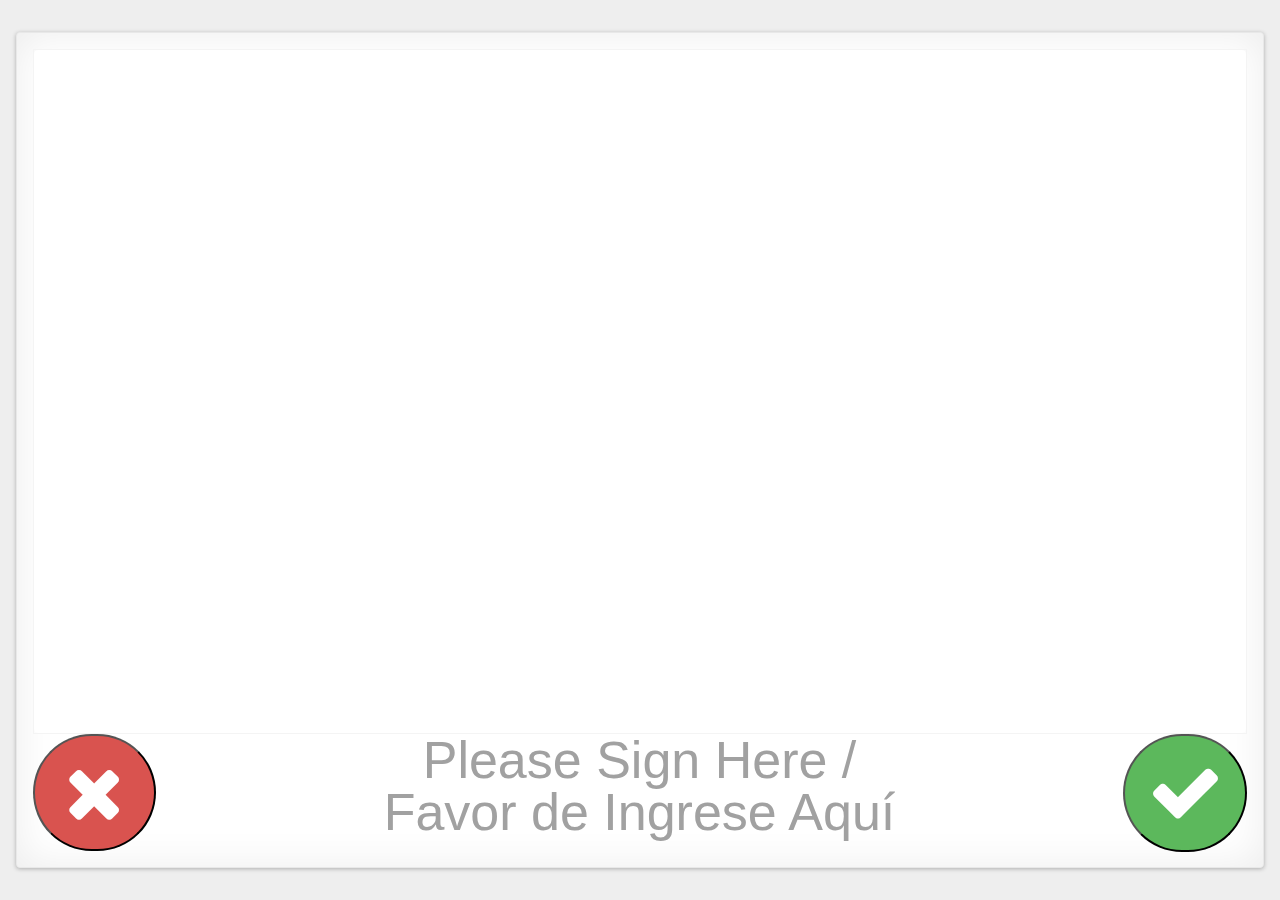
==== Create Signature - Adult.html @ f59b852a "Changes from a previous merge" ====
<!DOCTYPE html>
<html lang="en"><head>
<meta http-equiv="content-type" content="text/html; charset=UTF-8">
    <meta charset="utf-8">
    <meta name="viewport" content="width=device-width, initial-scale=1, shrink-to-fit=no">
    <meta name="description" content="">
    <meta name="author" content="">
    
    <title>Sign In</title>
    
    <!-- Font Awesome Inclusion  -->
    <link href="font-awesome-4.7.0\css\font-awesome.min.css" rel="stylesheet">

    <!-- Bootstrap core CSS -->
    <link href="Sign%20In_files/bootstrap.css" rel="stylesheet">

    <!-- Custom styles for this template -->
    <link href="Sign%20In_files/starter-template.css" rel="stylesheet">
    
    <!-- Our own custom CSS styles -->
    <link href="our-custom-styles.css" rel="stylesheet">
    
    <!-- ### This content within this block is modified from code copyrighted 2018 by Szimon Novak under the MIT License, -->
    <!-- and is therefore itself under the MIT license. ###-->

    <!-- Link to a modified version of the signature_pad code -->
    <link rel="stylesheet" href="signature_pad-master/signature_pad-master/example/css/signature-pad-modified.css">
    
    <!-- ### End of MIT Licensed content ### -->
    
  </head>

  <body>
    <!-- ### This content within this block is modified from code copyrighted 2018 by Szimon Novak under the MIT License, -->
    <!-- and is therefore itself under the MIT license. ###-->
    <div id="signature-pad" class="signature-pad">
        <div class="signature-pad--body">
            <canvas></canvas>
        </div>
        <div class="signature-pad--footer">
            <div class="signature-pad--actions">
                <div class="button-container" id="x-button">
                    <button type="button" class="clear badge badge-pill badge-danger" id="round-x-button" data-action="clear"><i class="fa fa-times" aria-hidden="true"></i></button>
                </div>
                <div class="description">
                    <span>Please Sign Here / </span><br><span>Favor de Ingrese Aquí</span>
                </div>
                <div class="button-container">
                    <button type="button" class="save badge badge-pill badge-success" id="round-checkbox" data-action="save-png"><i class="fa fa-check" aria-hidden="true"></i></button>
                </div>
            </div>
        </div>
    </div>
    <!-- ### End of MIT Licensed content ### -->
    
    <!-- Link to MySqlJS functionality, allows us to push and pull from the MySQL DB using JavaScript -->
    <script src="https://mysqljs.com/mysql.js"></script>

    <!-- ### This content within this block is modified from code copyrighted 2018 by Szimon Novak under the MIT License, -->
    <!-- and is therefore itself under the MIT license. ###-->
    <script src="signature_pad-master/signature_pad-master/example/js/signature_pad.js"></script>
    <script src="signature_pad-master/signature_pad-master/example/js/create-signature-object.js"></script> <!-- Added by Isaac Blasiman. -->
    <script src="signature_pad-master/signature_pad-master/example/js/send-signature-entry.js"></script> <!-- Added by Isaac Blasiman. -->
    <script src="signature_pad-master/signature_pad-master/example/js/app-modified.js"></script> <!-- This needs to be after the 'create-signature-object' and 'create-signature-entry' scripts, since it uses their functions' -->
    <!-- ### End of MIT Licensed content ### -->

</body>
---- our-custom-styles.css ----
body {
    background-color: #eeeeee;
    padding-top: 3rem; /* modified from starter template */
}

.blue-on-hover:hover {
    color: slategray;
}

#active-signature-box {
    border-color: #cccccc;
    border-radius: 10px;
    border-style: solid;
}

.button-container {
    font-size: 100px;
    position: relative;
    height: 117px;
}

#round-checkbox {
    padding-right: 0.3em;
    padding-left: 0.3em;
    color: #ffffff;
    float: right;
}

#round-x-button {
    padding-right: 0.4em;
    padding-left: 0.4em;
    color: #ffffff;
}

.custom-tile-button {
    width: 35vw;
	height: 35vw;
}

.custom-horizontal-button {
    height: 5vw;
    width: 20vw;
}

#adult-status-button-content{
    position: relative;
	top: 6vw
}

#adult-status-button-content p{
    position: relative;
	top: 6vw
}

#child-status-button-content{
    position: relative;
	top: 14vw
}

#child-status-button-content p{
    position: relative;
	top: 6vw
}

#main-menu-button-content {
    position: relative;
    top: 0.5vw
}

#main-menu-button-content p{
    position: relative;
	top: 0vw
}

#responsive-spacing{
    display: inline-block;
    width: 10%;
}

.ul-centered {
    margin-left: auto;
}

.vertical-button:active {
    background-color: #00FFFF;
}

.fa-male, .fa-child{
	color: #00a9ff;
}

.fa-female{
	color: #ff99cc;
}

.fa-5x{
	font-size: 17vw;
}

.fa-3x{
	font-size: 9vw;
}

#x-button { /* If this is not here, the eraser button is below where it should be, as if it has a top-margin (but it doesn't) */
    display: inherit;
}

.signature-pad--footer {
    line-height: 1;
}

.starter-template ul{
    list-style-type: none;
    padding-left: 0vw;
}

.starter-template li{
    margin-bottom: 10px;
}

#wrapper{
    margin: 0 50px;
}
---- signature_pad-master/signature_pad-master/example/css/signature-pad-modified.css ----
*,
*::before,
*::after {
  box-sizing: border-box;
}

body {
  display: -webkit-box;
  display: -ms-flexbox;
  display: flex;
  -webkit-box-pack: center;
      -ms-flex-pack: center;
          justify-content: center;
  -webkit-box-align: center;
      -ms-flex-align: center;
          align-items: center;
  height: 100vh;
  width: 100%;
  -webkit-user-select: none;
     -moz-user-select: none;
      -ms-user-select: none;
          user-select: none;
  margin: 0;
  padding: 32px 16px;
  /* Commented out because we don't need it but want to maintain the original code */
  /* background: url("[data-uri]") repeat scroll center center #b3b3b3; */
  font-family: Helvetica, Sans-Serif;
}

.signature-pad {
  position: relative;
  display: -webkit-box;
  display: -ms-flexbox;
  display: flex;
  -webkit-box-orient: vertical;
  -webkit-box-direction: normal;
      -ms-flex-direction: column;
          flex-direction: column;
  font-size: 10px;
  width: 100%;
  height: 100%;
  max-width: 7000px;
  max-height: 4600px;
  border: 1px solid #e8e8e8;
  background-color: #fff;
  box-shadow: 0 1px 4px rgba(0, 0, 0, 0.27), 0 0 40px rgba(0, 0, 0, 0.08) inset;
  border-radius: 4px;
  padding: 16px;
}

.signature-pad::before,
.signature-pad::after {
  position: absolute;
  z-index: -1;
  content: "";
  width: 40%;
  height: 10px;
  bottom: 10px;
  background: transparent;
  /* Commented out because we don't need it but want to maintain the original code */
  /* box-shadow: 0 8px 12px rgba(0, 0, 0, 0.4); */
}

.signature-pad::before {
  left: 20px;
  -webkit-transform: skew(-3deg) rotate(-3deg);
          transform: skew(-3deg) rotate(-3deg);
}

.signature-pad::after {
  right: 20px;
  -webkit-transform: skew(3deg) rotate(3deg);
          transform: skew(3deg) rotate(3deg);
}

.signature-pad--body {
  position: relative;
  -webkit-box-flex: 1;
      -ms-flex: 1;
          flex: 1;
  border: 1px solid #f4f4f4;
}

.signature-pad--body
canvas {
  position: absolute;
  left: 0;
  top: 0;
  width: 100%;
  height: 100%;
  border-radius: 4px;
  box-shadow: 0 0 5px rgba(0, 0, 0, 0.02) inset;
}

.signature-pad--footer {
  color: #A1A1A1; /* changed from #C3C3C3 */
  text-align: center;
  font-size: 5.2em; /* changed from 1.2em */
  /* Commented out because we don't need it but want to maintain the original code */
  /* margin-top: 8px; */
}

.signature-pad--actions {
  display: -webkit-box;
  display: -ms-flexbox;
  display: flex;
  -webkit-box-pack: justify;
      -ms-flex-pack: justify;
          justify-content: space-between;
  /* Commented out because we don't need it but want to maintain the original code */
  /* margin-top: 8px; */
}

#github img {
  border: 0;
}

@media (max-width: 940px) {
  #github img {
    width: 90px;
    height: 90px;
  }
}
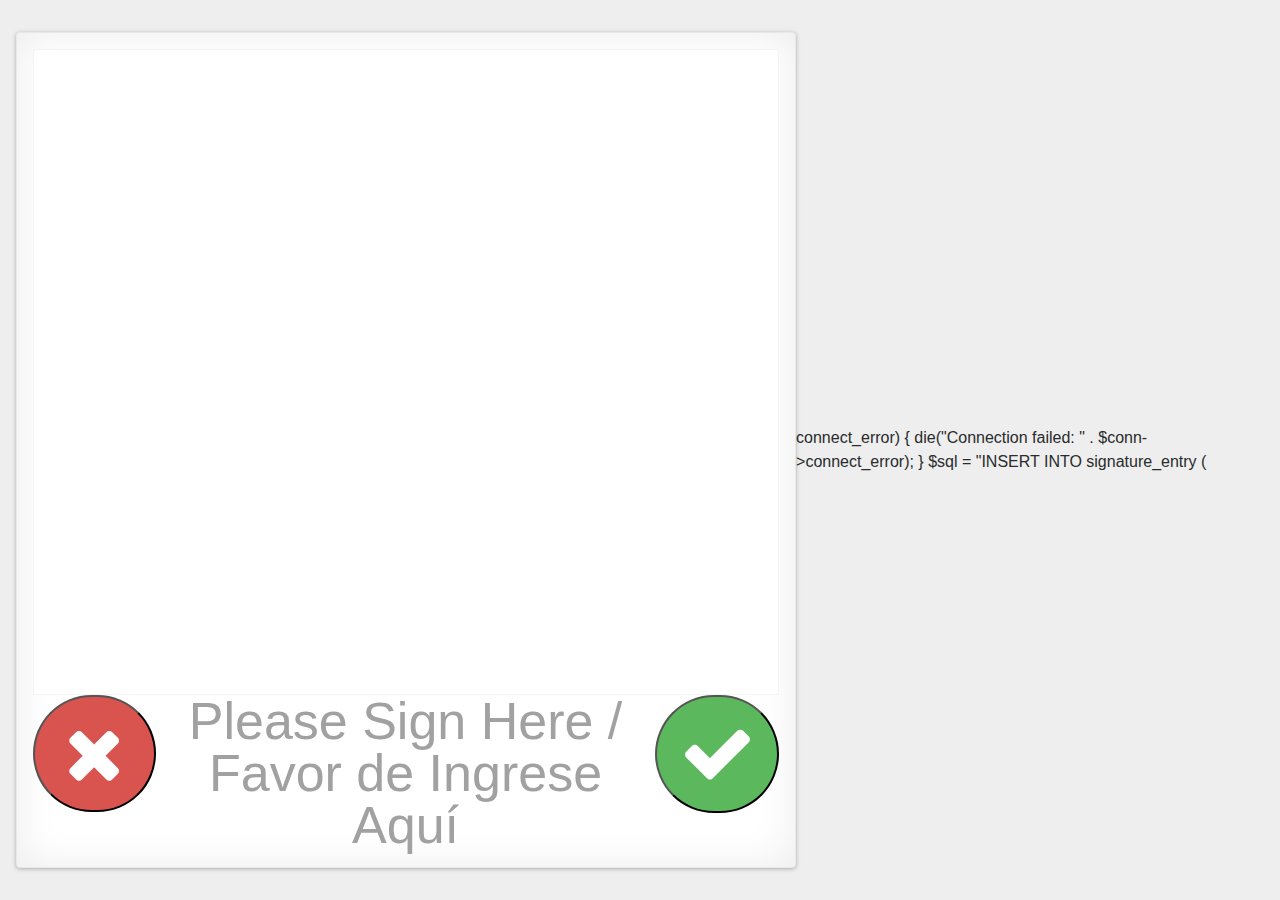
==== commit 4bb58c58: "created object within html file and added some php code" ====
--- a/Create Signature - Adult.html
+++ b/Create Signature - Adult.html
@@ -35,7 +35,7 @@
     <!-- and is therefore itself under the MIT license. ###-->
     <div id="signature-pad" class="signature-pad">
         <div class="signature-pad--body">
-            <canvas></canvas>
+            <canvas id="canvas"></canvas>
         </div>
         <div class="signature-pad--footer">
             <div class="signature-pad--actions">
@@ -46,7 +46,7 @@
                     <span>Please Sign Here / </span><br><span>Favor de Ingrese Aquí</span>
                 </div>
                 <div class="button-container">
-                    <button type="button" class="save badge badge-pill badge-success" id="round-checkbox" data-action="save-png"><i class="fa fa-check" aria-hidden="true"></i></button>
+                    <button type="button" class="save badge badge-pill badge-success" id="round-checkbox" data-action="save-png" onclick = "sendSignature()"><i class="fa fa-check" aria-hidden="true"></i></button>
                 </div>
             </div>
         </div>
@@ -63,5 +63,46 @@
     <script src="signature_pad-master/signature_pad-master/example/js/send-signature-entry.js"></script> <!-- Added by Isaac Blasiman. -->
     <script src="signature_pad-master/signature_pad-master/example/js/app-modified.js"></script> <!-- This needs to be after the 'create-signature-object' and 'create-signature-entry' scripts, since it uses their functions' -->
     <!-- ### End of MIT Licensed content ### -->
+    
+    <script>
+        function sendSignature() {
+            documentCanvas = document.getElementById("canvas");
+            newDataURL = documentCanvas.toDataURL(); // Create a Data URL
+            newBlob = dataURLToBlob(newDataURL); // Create a Blob with the Data URL using the function from signature_pad
+            signatureStatus = getSignatureStatus(window.location.href);
+            signatureObject = createDataObject(signatureStatus, newBlob);
+            console.log(signatureObject);
+        }
+        
+        // This function taken from signature_pad-master/signature_pad-master/example/js/app-modified.js,
+        // written by Szimon Novak and modified by Isaac Blasiman
+        function dataURLToBlob(dataURL) {
+            // Code taken from https://github.com/ebidel/filer.js
+            var parts = dataURL.split(';base64,');
+            var contentType = parts[0].split(":")[1];
+            var raw = window.atob(parts[1]);
+            var rawLength = raw.length;
+            var uInt8Array = new Uint8Array(rawLength);
+            
+            for (var i = 0; i < rawLength; ++i) {
+                uInt8Array[i] = raw.charCodeAt(i);
+            }
+            return new Blob([uInt8Array], { type: contentType });
+        }
+    </script>
+    <?php
+    $servername = "localhost";
+    $username = "root";
+    $password = "password";
+    $dbname = "meal_attendance";
+    
+    // Create connection
+    $conn = new mysqli($servername, $username, $password, $dbname);
+    // Check connection
+    if ($conn->connect_error) {
+            die("Connection failed: " . $conn->connect_error);
+    }
+    
+    $sql = "INSERT INTO signature_entry (
 
 </body>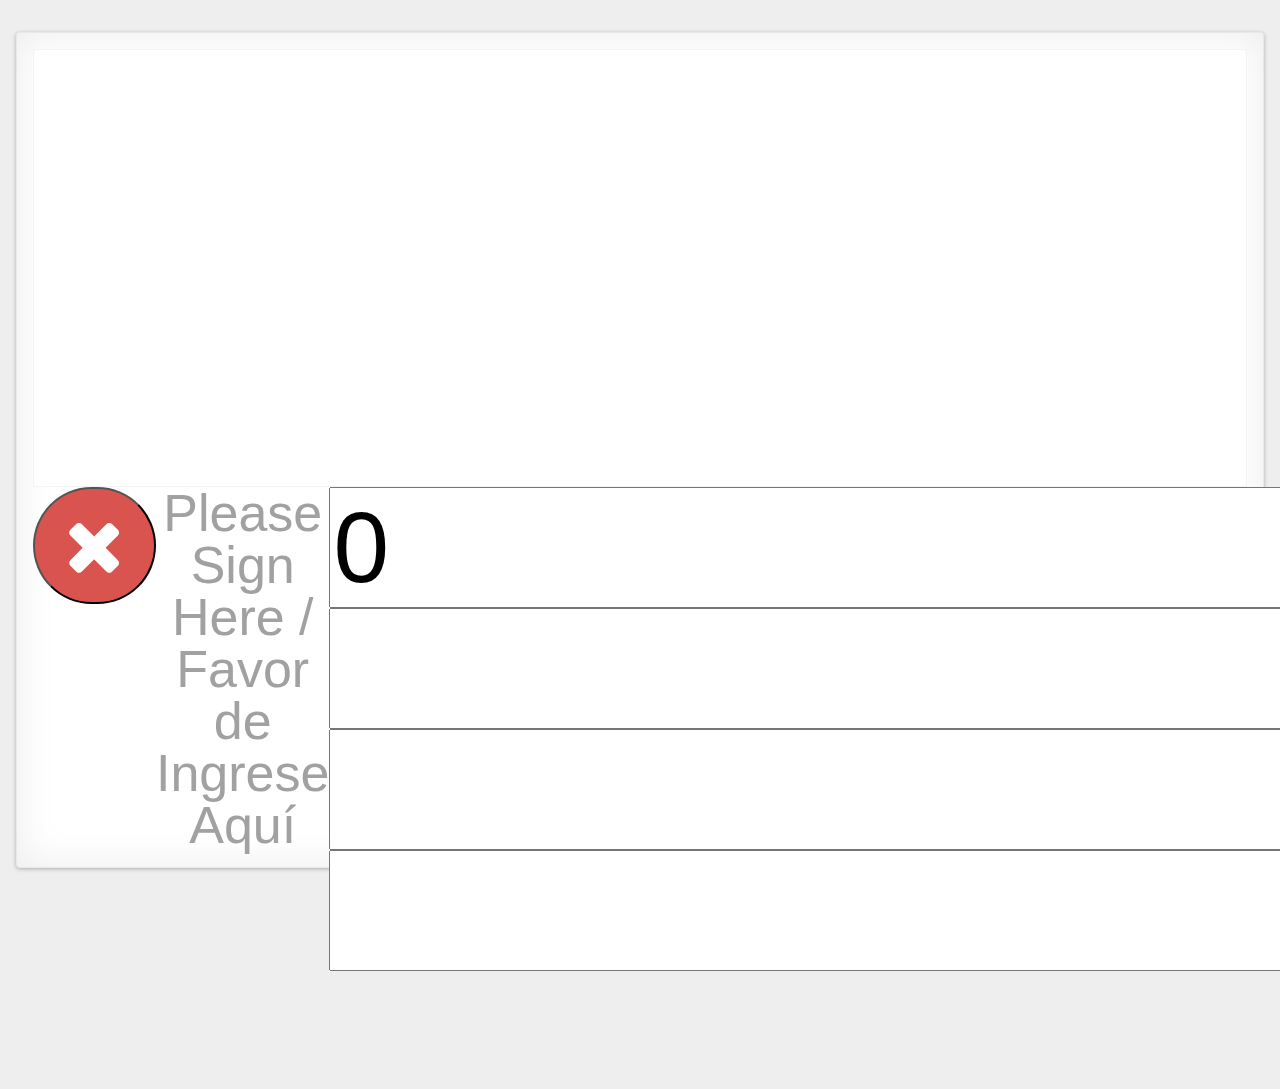
==== commit 9b7ccae3: "Trying to get the send to db to work" ====
--- a/Create Signature - Adult.html
+++ b/Create Signature - Adult.html
@@ -35,7 +35,7 @@
     <!-- and is therefore itself under the MIT license. ###-->
     <div id="signature-pad" class="signature-pad">
         <div class="signature-pad--body">
-            <canvas id="canvas"></canvas>
+            <canvas></canvas>
         </div>
         <div class="signature-pad--footer">
             <div class="signature-pad--actions">
@@ -46,22 +46,21 @@
                     <span>Please Sign Here / </span><br><span>Favor de Ingrese Aquí</span>
                 </div>
                 <div class="button-container">
-                    <button type="button" class="save badge badge-pill badge-success" id="round-checkbox" data-action="save-png" onclick = "sendSignature()"><i class="fa fa-check" aria-hidden="true"></i></button>
+					<form method="post" action="Sign In.php"> <!-- See attribution 1 -->
+						<input id="id" name="id" visibility="hidden" value=0></input>
+						<input id="signature-timestamp" name="signature-timestamp" visibility="hidden"></input>
+						<input id="status" name="status" visibility="hidden"></input>
+						<input id="image" name="image" visibility="hidden"></input>
+						<button type="button" class="save badge badge-pill badge-success" id="round-checkbox" data-action="save-png" onclick="sendSignature()"><i class="fa fa-check" aria-hidden="true"></i></button>
+					</form>
                 </div>
             </div>
         </div>
     </div>
-    <!-- ### End of MIT Licensed content ### -->
-    
-    <!-- Link to MySqlJS functionality, allows us to push and pull from the MySQL DB using JavaScript -->
-    <script src="https://mysqljs.com/mysql.js"></script>
 
-    <!-- ### This content within this block is modified from code copyrighted 2018 by Szimon Novak under the MIT License, -->
-    <!-- and is therefore itself under the MIT license. ###-->
     <script src="signature_pad-master/signature_pad-master/example/js/signature_pad.js"></script>
     <script src="signature_pad-master/signature_pad-master/example/js/create-signature-object.js"></script> <!-- Added by Isaac Blasiman. -->
-    <script src="signature_pad-master/signature_pad-master/example/js/send-signature-entry.js"></script> <!-- Added by Isaac Blasiman. -->
-    <script src="signature_pad-master/signature_pad-master/example/js/app-modified.js"></script> <!-- This needs to be after the 'create-signature-object' and 'create-signature-entry' scripts, since it uses their functions' -->
+    <script src="signature_pad-master/signature_pad-master/example/js/app-modified.js"></script> <!-- This needs to be after the 'create-signature-object.js script, since it uses that script's functions' -->
     <!-- ### End of MIT Licensed content ### -->
     
     <script>
@@ -72,6 +71,17 @@
             signatureStatus = getSignatureStatus(window.location.href);
             signatureObject = createDataObject(signatureStatus, newBlob);
             console.log(signatureObject);
+            
+            // https://www.w3schools.com/js/js_ajax_php.asp referenced for this paragraph
+            xmlhttpReq = new XMLHttpRequest(); // https://www.w3schools.com/js/js_ajax_http.asp
+            xmlhttpReq.onreadystatechange = function()  {
+                if (this.readyState == 4 && this.status == 200) {
+                    console.log("SUCCESS!");
+                }
+            }
+			
+            var jsonSignatureObject = JSON.stringify(signatureObject);
+            xmlhttp.open("POST", "Create Signature - Adult.php?q=" + jsonSignatureObject); // See attribution 1 at bottom of file.
         }
         
         // This function taken from signature_pad-master/signature_pad-master/example/js/app-modified.js,
@@ -90,19 +100,8 @@
             return new Blob([uInt8Array], { type: contentType });
         }
     </script>
-    <?php
-    $servername = "localhost";
-    $username = "root";
-    $password = "password";
-    $dbname = "meal_attendance";
-    
-    // Create connection
-    $conn = new mysqli($servername, $username, $password, $dbname);
-    // Check connection
-    if ($conn->connect_error) {
-            die("Connection failed: " . $conn->connect_error);
-    }
-    
-    $sql = "INSERT INTO signature_entry (
-
+    <!-- Attributions -->
+	<!-- 1. URL: https://stackoverflow.com/questions/2338942/access-a-javascript-variable-from-php -->
+	<!-- 	POSTED BY: https://stackoverflow.com/users/2273/pandincus -->
+	
 </body>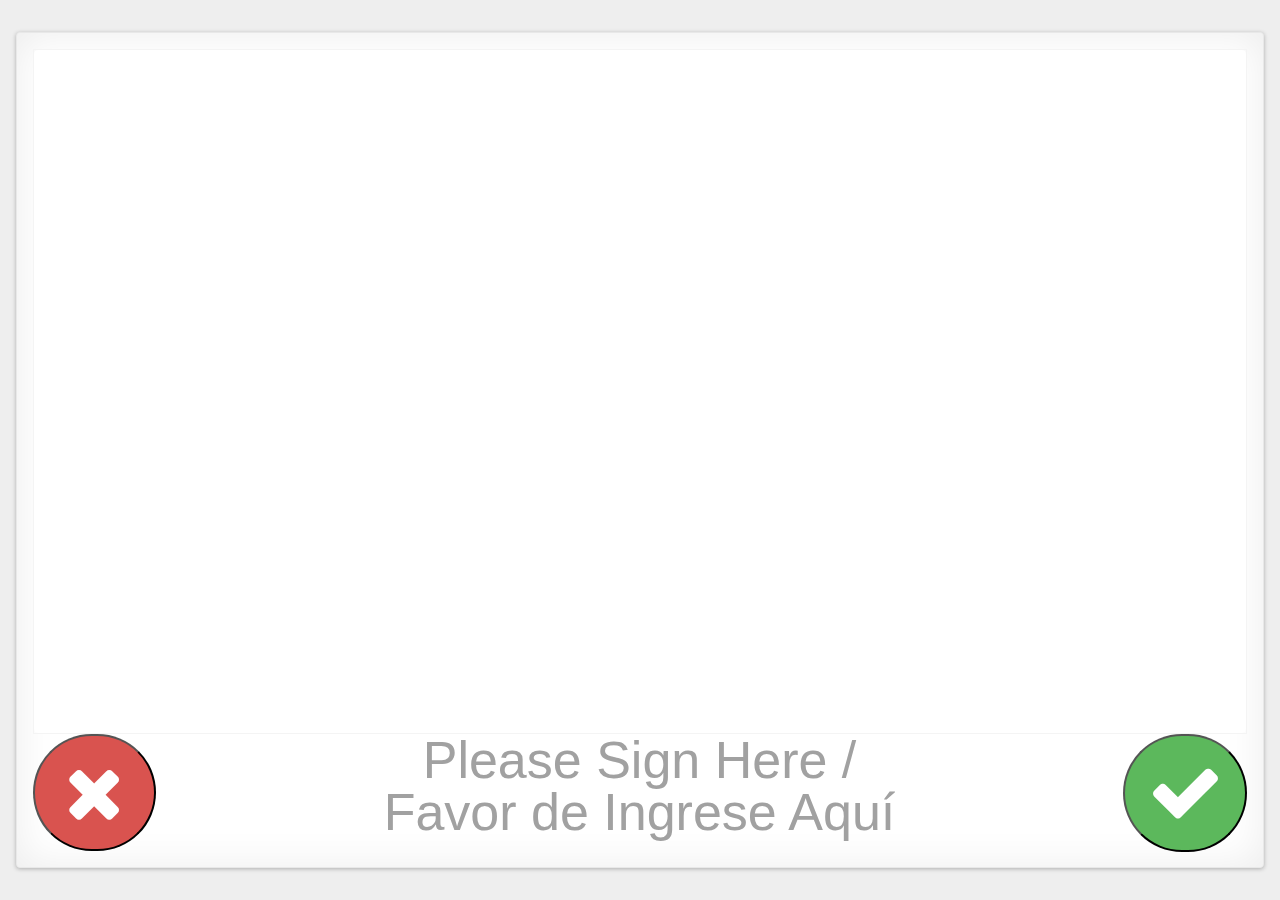
==== commit 30cf928d: "Merge pull request #56 from isaac-blasiman/documentation_isaac" ====
--- a/Create Signature - Adult.html
+++ b/Create Signature - Adult.html
@@ -46,62 +46,22 @@
                     <span>Please Sign Here / </span><br><span>Favor de Ingrese Aquí</span>
                 </div>
                 <div class="button-container">
-					<form method="post" action="Sign In.php"> <!-- See attribution 1 -->
-						<input id="id" name="id" visibility="hidden" value=0></input>
-						<input id="signature-timestamp" name="signature-timestamp" visibility="hidden"></input>
-						<input id="status" name="status" visibility="hidden"></input>
-						<input id="image" name="image" visibility="hidden"></input>
-						<button type="button" class="save badge badge-pill badge-success" id="round-checkbox" data-action="save-png" onclick="sendSignature()"><i class="fa fa-check" aria-hidden="true"></i></button>
-					</form>
+                    <button type="button" class="save badge badge-pill badge-success" id="round-checkbox" data-action="save-png"><i class="fa fa-check" aria-hidden="true"></i></button>
                 </div>
             </div>
         </div>
     </div>
+    <!-- ### End of MIT Licensed content ### -->
+    
+    <!-- Link to MySqlJS functionality, allows us to push and pull from the MySQL DB using JavaScript -->
+    <script src="https://mysqljs.com/mysql.js"></script>
 
+    <!-- ### This content within this block is modified from code copyrighted 2018 by Szimon Novak under the MIT License, -->
+    <!-- and is therefore itself under the MIT license. ###-->
     <script src="signature_pad-master/signature_pad-master/example/js/signature_pad.js"></script>
     <script src="signature_pad-master/signature_pad-master/example/js/create-signature-object.js"></script> <!-- Added by Isaac Blasiman. -->
-    <script src="signature_pad-master/signature_pad-master/example/js/app-modified.js"></script> <!-- This needs to be after the 'create-signature-object.js script, since it uses that script's functions' -->
+    <script src="signature_pad-master/signature_pad-master/example/js/send-signature-entry.js"></script> <!-- Added by Isaac Blasiman. -->
+    <script src="signature_pad-master/signature_pad-master/example/js/app-modified.js"></script> <!-- This needs to be after the 'create-signature-object' and 'create-signature-entry' scripts, since it uses their functions' -->
     <!-- ### End of MIT Licensed content ### -->
-    
-    <script>
-        function sendSignature() {
-            documentCanvas = document.getElementById("canvas");
-            newDataURL = documentCanvas.toDataURL(); // Create a Data URL
-            newBlob = dataURLToBlob(newDataURL); // Create a Blob with the Data URL using the function from signature_pad
-            signatureStatus = getSignatureStatus(window.location.href);
-            signatureObject = createDataObject(signatureStatus, newBlob);
-            console.log(signatureObject);
-            
-            // https://www.w3schools.com/js/js_ajax_php.asp referenced for this paragraph
-            xmlhttpReq = new XMLHttpRequest(); // https://www.w3schools.com/js/js_ajax_http.asp
-            xmlhttpReq.onreadystatechange = function()  {
-                if (this.readyState == 4 && this.status == 200) {
-                    console.log("SUCCESS!");
-                }
-            }
-			
-            var jsonSignatureObject = JSON.stringify(signatureObject);
-            xmlhttp.open("POST", "Create Signature - Adult.php?q=" + jsonSignatureObject); // See attribution 1 at bottom of file.
-        }
-        
-        // This function taken from signature_pad-master/signature_pad-master/example/js/app-modified.js,
-        // written by Szimon Novak and modified by Isaac Blasiman
-        function dataURLToBlob(dataURL) {
-            // Code taken from https://github.com/ebidel/filer.js
-            var parts = dataURL.split(';base64,');
-            var contentType = parts[0].split(":")[1];
-            var raw = window.atob(parts[1]);
-            var rawLength = raw.length;
-            var uInt8Array = new Uint8Array(rawLength);
-            
-            for (var i = 0; i < rawLength; ++i) {
-                uInt8Array[i] = raw.charCodeAt(i);
-            }
-            return new Blob([uInt8Array], { type: contentType });
-        }
-    </script>
-    <!-- Attributions -->
-	<!-- 1. URL: https://stackoverflow.com/questions/2338942/access-a-javascript-variable-from-php -->
-	<!-- 	POSTED BY: https://stackoverflow.com/users/2273/pandincus -->
-	
+
 </body>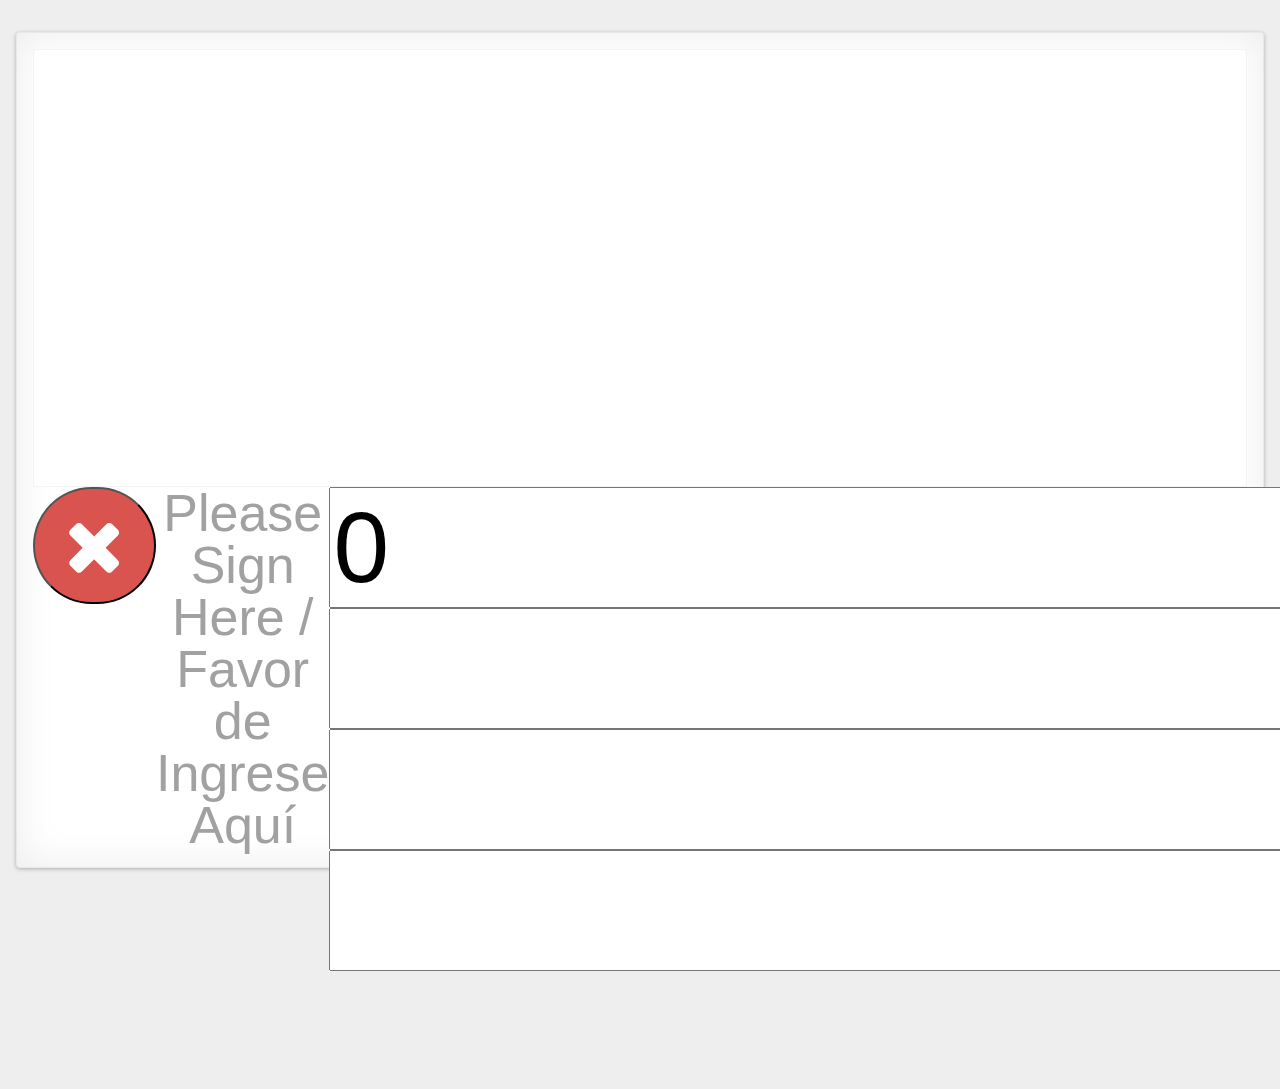
==== commit 9037776f: "Merge branch 'master' into send-signature-object" ====
--- a/Create Signature - Adult.html
+++ b/Create Signature - Adult.html
@@ -46,7 +46,13 @@
                     <span>Please Sign Here / </span><br><span>Favor de Ingrese Aquí</span>
                 </div>
                 <div class="button-container">
-                    <button type="button" class="save badge badge-pill badge-success" id="round-checkbox" data-action="save-png"><i class="fa fa-check" aria-hidden="true"></i></button>
+					<form method="post" action="Sign In.php"> <!-- See attribution 1 -->
+						<input id="id" name="id" visibility="hidden" value=0></input>
+						<input id="signature-timestamp" name="signature-timestamp" visibility="hidden"></input>
+						<input id="status" name="status" visibility="hidden"></input>
+						<input id="image" name="image" visibility="hidden"></input>
+						<button type="button" class="save badge badge-pill badge-success" id="round-checkbox" data-action="save-png" onclick="sendSignature()"><i class="fa fa-check" aria-hidden="true"></i></button>
+					</form>
                 </div>
             </div>
         </div>
@@ -64,4 +70,45 @@
     <script src="signature_pad-master/signature_pad-master/example/js/app-modified.js"></script> <!-- This needs to be after the 'create-signature-object' and 'create-signature-entry' scripts, since it uses their functions' -->
     <!-- ### End of MIT Licensed content ### -->
 
+    <script>
+        function sendSignature() {
+            documentCanvas = document.getElementById("canvas");
+            newDataURL = documentCanvas.toDataURL(); // Create a Data URL
+            newBlob = dataURLToBlob(newDataURL); // Create a Blob with the Data URL using the function from signature_pad
+            signatureStatus = getSignatureStatus(window.location.href);
+            signatureObject = createDataObject(signatureStatus, newBlob);
+            console.log(signatureObject);
+            
+            // https://www.w3schools.com/js/js_ajax_php.asp referenced for this paragraph
+            xmlhttpReq = new XMLHttpRequest(); // https://www.w3schools.com/js/js_ajax_http.asp
+            xmlhttpReq.onreadystatechange = function()  {
+                if (this.readyState == 4 && this.status == 200) {
+                    console.log("SUCCESS!");
+                }
+            }
+			
+            var jsonSignatureObject = JSON.stringify(signatureObject);
+            xmlhttp.open("POST", "Create Signature - Adult.php?q=" + jsonSignatureObject); // See attribution 1 at bottom of file.
+        }
+        
+        // This function taken from signature_pad-master/signature_pad-master/example/js/app-modified.js,
+        // written by Szimon Novak and modified by Isaac Blasiman
+        function dataURLToBlob(dataURL) {
+            // Code taken from https://github.com/ebidel/filer.js
+            var parts = dataURL.split(';base64,');
+            var contentType = parts[0].split(":")[1];
+            var raw = window.atob(parts[1]);
+            var rawLength = raw.length;
+            var uInt8Array = new Uint8Array(rawLength);
+            
+            for (var i = 0; i < rawLength; ++i) {
+                uInt8Array[i] = raw.charCodeAt(i);
+            }
+            return new Blob([uInt8Array], { type: contentType });
+        }
+    </script>
+    <!-- Attributions -->
+	<!-- 1. URL: https://stackoverflow.com/questions/2338942/access-a-javascript-variable-from-php -->
+	<!-- 	POSTED BY: https://stackoverflow.com/users/2273/pandincus -->
+	
 </body>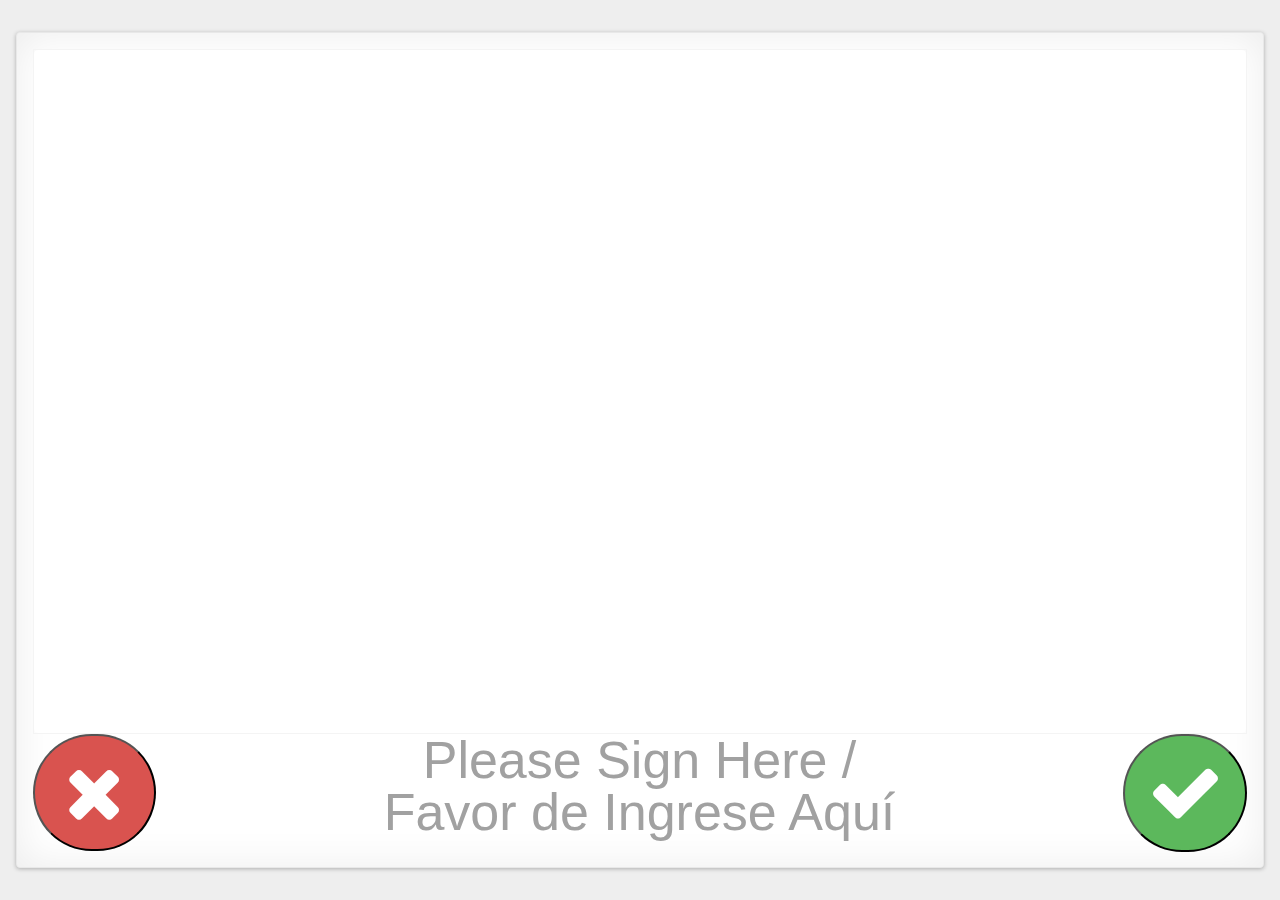
==== commit 86b08dab: "Fix for Issue #65" ====
--- a/Create Signature - Adult.html
+++ b/Create Signature - Adult.html
@@ -46,13 +46,7 @@
                     <span>Please Sign Here / </span><br><span>Favor de Ingrese Aquí</span>
                 </div>
                 <div class="button-container">
-					<form method="post" action="Sign In.php"> <!-- See attribution 1 -->
-						<input id="id" name="id" visibility="hidden" value=0></input>
-						<input id="signature-timestamp" name="signature-timestamp" visibility="hidden"></input>
-						<input id="status" name="status" visibility="hidden"></input>
-						<input id="image" name="image" visibility="hidden"></input>
-						<button type="button" class="save badge badge-pill badge-success" id="round-checkbox" data-action="save-png" onclick="sendSignature()"><i class="fa fa-check" aria-hidden="true"></i></button>
-					</form>
+                    <button type="button" class="save badge badge-pill badge-success" id="round-checkbox" data-action="save-png"><i class="fa fa-check" aria-hidden="true"></i></button>
                 </div>
             </div>
         </div>
@@ -66,49 +60,7 @@
     <!-- and is therefore itself under the MIT license. ###-->
     <script src="signature_pad-master/signature_pad-master/example/js/signature_pad.js"></script>
     <script src="signature_pad-master/signature_pad-master/example/js/create-signature-object.js"></script> <!-- Added by Isaac Blasiman. -->
-    <script src="signature_pad-master/signature_pad-master/example/js/send-signature-entry.js"></script> <!-- Added by Isaac Blasiman. -->
     <script src="signature_pad-master/signature_pad-master/example/js/app-modified.js"></script> <!-- This needs to be after the 'create-signature-object' and 'create-signature-entry' scripts, since it uses their functions' -->
     <!-- ### End of MIT Licensed content ### -->
 
-    <script>
-        function sendSignature() {
-            documentCanvas = document.getElementById("canvas");
-            newDataURL = documentCanvas.toDataURL(); // Create a Data URL
-            newBlob = dataURLToBlob(newDataURL); // Create a Blob with the Data URL using the function from signature_pad
-            signatureStatus = getSignatureStatus(window.location.href);
-            signatureObject = createDataObject(signatureStatus, newBlob);
-            console.log(signatureObject);
-            
-            // https://www.w3schools.com/js/js_ajax_php.asp referenced for this paragraph
-            xmlhttpReq = new XMLHttpRequest(); // https://www.w3schools.com/js/js_ajax_http.asp
-            xmlhttpReq.onreadystatechange = function()  {
-                if (this.readyState == 4 && this.status == 200) {
-                    console.log("SUCCESS!");
-                }
-            }
-			
-            var jsonSignatureObject = JSON.stringify(signatureObject);
-            xmlhttp.open("POST", "Create Signature - Adult.php?q=" + jsonSignatureObject); // See attribution 1 at bottom of file.
-        }
-        
-        // This function taken from signature_pad-master/signature_pad-master/example/js/app-modified.js,
-        // written by Szimon Novak and modified by Isaac Blasiman
-        function dataURLToBlob(dataURL) {
-            // Code taken from https://github.com/ebidel/filer.js
-            var parts = dataURL.split(';base64,');
-            var contentType = parts[0].split(":")[1];
-            var raw = window.atob(parts[1]);
-            var rawLength = raw.length;
-            var uInt8Array = new Uint8Array(rawLength);
-            
-            for (var i = 0; i < rawLength; ++i) {
-                uInt8Array[i] = raw.charCodeAt(i);
-            }
-            return new Blob([uInt8Array], { type: contentType });
-        }
-    </script>
-    <!-- Attributions -->
-	<!-- 1. URL: https://stackoverflow.com/questions/2338942/access-a-javascript-variable-from-php -->
-	<!-- 	POSTED BY: https://stackoverflow.com/users/2273/pandincus -->
-	
 </body>